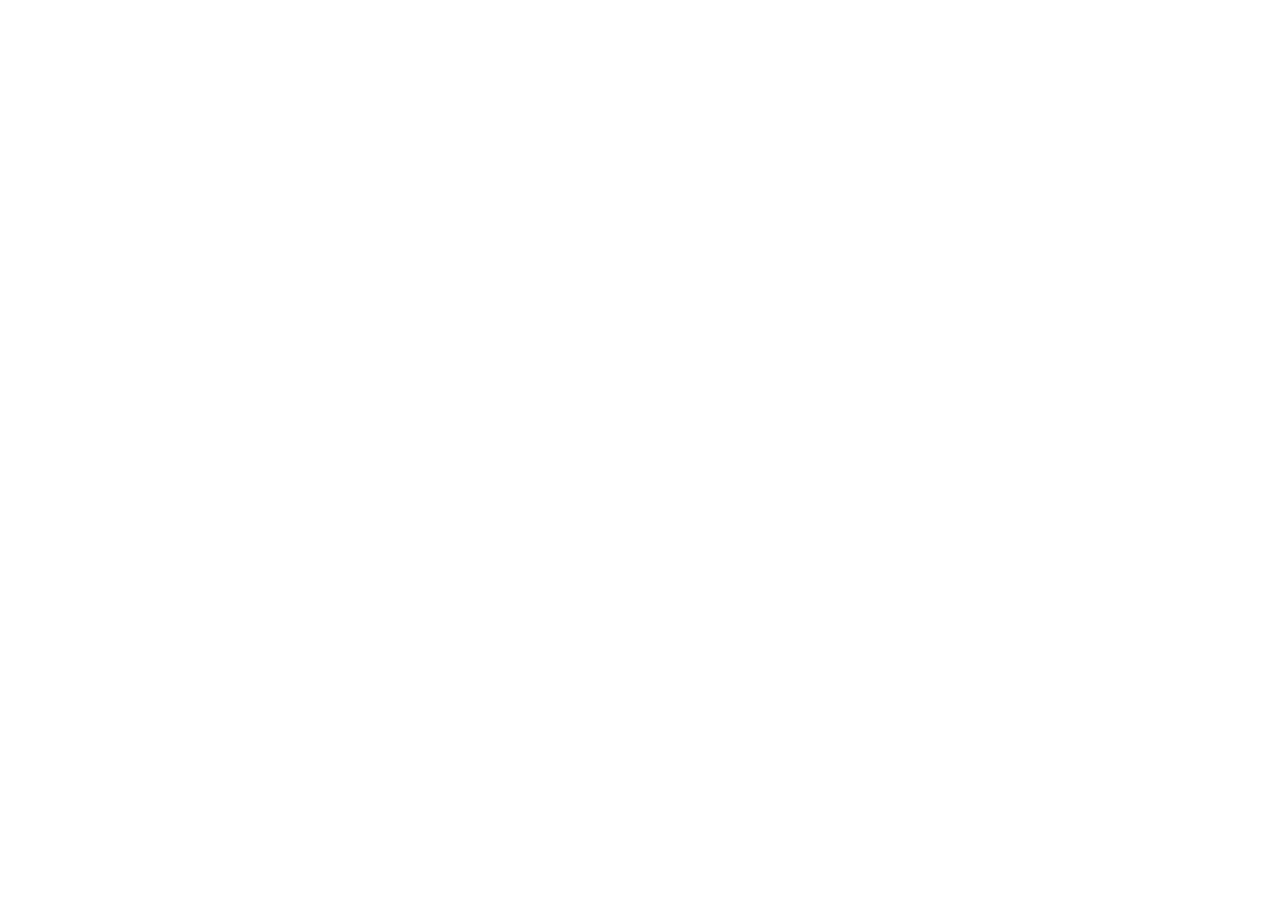
==== index.html @ a9b4769f "first setting" ====
<!DOCTYPE html>
<html lang="ko">
<head>
  <meta charset="UTF-8">
  <meta name="viewport" content="width=device-width, initial-scale=1.0">
  <title>HANDDIMI</title>
</head>
<body>
  

  <script type="module" src="./js/main.js"></script>
</body>
</html>
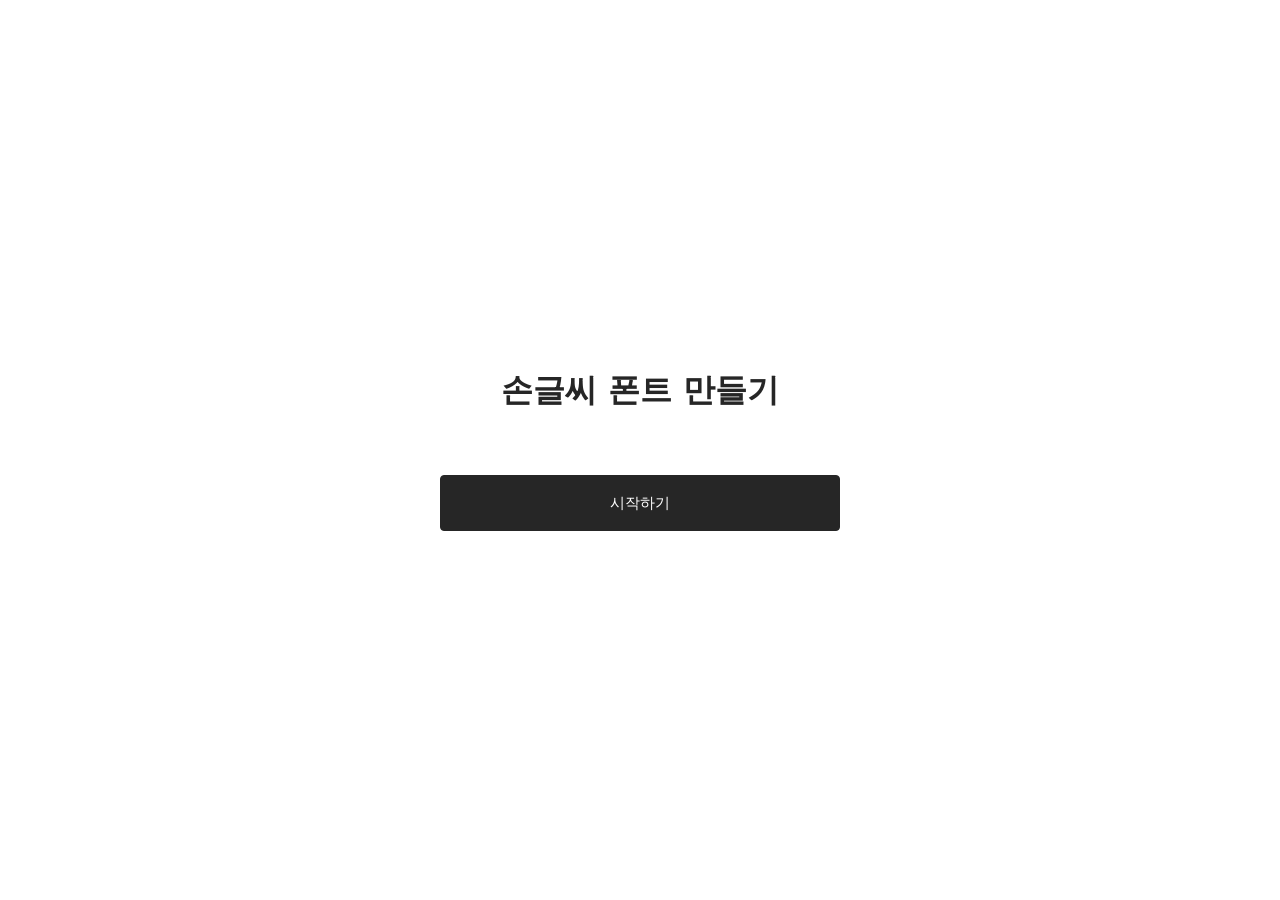
==== commit 01ce7ed7: "feat: 각 페이지 html 화면 구성" ====
--- a/index.html
+++ b/index.html
@@ -3,11 +3,14 @@
 <head>
   <meta charset="UTF-8">
   <meta name="viewport" content="width=device-width, initial-scale=1.0">
-  <title>HANDDIMI</title>
+  <title>손글씨 폰트 만들기 | HANDDIMI</title>
+  <link rel="stylesheet" href="./css/reset.css">
+  <link rel="stylesheet" href="./css/style.css">
 </head>
 <body>
-  
-
-  <script type="module" src="./js/main.js"></script>
+  <main class="start-page">
+    <h1>손글씨 폰트 만들기</h1>
+    <a class="btn btn-primary" href="./file.html">시작하기</a>
+  </main>
 </body>
-</html>+</html>
--- a/css/style.css
+++ b/css/style.css
@@ -0,0 +1,329 @@
+:root {
+  color-scheme: light;
+  --ink: #262626;
+  --muted: #666;
+  --line: #ccc;
+  --surface: #fff;
+  --radius: 4px;
+  font-family: Pretendard, "Noto Sans KR", system-ui, sans-serif;
+}
+
+body {
+  color: var(--ink);
+  background: var(--surface);
+  min-height: 100vh;
+}
+
+:focus-visible {
+  outline: 2px solid #555;
+  outline-offset: 3px;
+}
+
+.page {
+  width: min(1120px, calc(100% - 40px));
+  margin: 80px auto;
+}
+
+.wide-page {
+  width: min(1312px, calc(100% - clamp(40px, 9vw, 128px)));
+  margin-top: 76px;
+}
+
+.header, .header-buttons, .button-row {
+  display: flex;
+  align-items: center;
+  gap: 12px;
+}
+
+.header { justify-content: space-between; }
+.title { font-size: 30px; line-height: 1.2; }
+
+.btn {
+  display: inline-flex;
+  align-items: center;
+  justify-content: center;
+  min-height: 48px;
+  padding: 0 24px;
+  border: 1px solid var(--line);
+  border-radius: var(--radius);
+  background: var(--surface);
+  color: var(--ink);
+  font-size: 15px;
+  cursor: pointer;
+}
+
+.btn:hover { background: #f5f5f5; }
+.btn:disabled { opacity: 0.45; cursor: default; }
+.btn-wide { width: 168px; }
+.btn-mid { width: 148px; }
+.btn-return { width: 210px; }
+.btn-download { width: 208px; }
+
+.btn-primary {
+  min-width: 160px;
+  border-color: var(--ink);
+  background: var(--ink);
+  color: #fff;
+}
+
+.btn-primary:hover { background: #111; }
+
+.field {
+  display: grid;
+  gap: 10px;
+  font-size: 13px;
+}
+
+.field input,
+.field select,
+.field textarea {
+  width: 100%;
+  min-width: 0;
+  min-height: 48px;
+  padding: 10px 12px;
+  border: 1px solid var(--line);
+  border-radius: var(--radius);
+  background: var(--surface);
+  font-size: 14px;
+}
+
+.field small {
+  margin-top: -4px;
+  color: var(--muted);
+}
+
+[role="status"]:not(:empty) {
+  margin-top: 12px;
+  font-size: 14px;
+}
+
+.sr-only {
+  position: absolute;
+  width: 1px;
+  height: 1px;
+  overflow: hidden;
+  clip-path: inset(50%);
+  white-space: nowrap;
+}
+
+.start-page {
+  display: grid;
+  align-content: center;
+  justify-items: center;
+  min-height: 100vh;
+  gap: 62px;
+  padding: 20px;
+  text-align: center;
+}
+
+.start-page h1 { font-size: 32px; }
+.start-page .btn { width: min(400px, 100%); min-height: 56px; }
+
+.library-empty {
+  display: grid;
+  min-height: 460px;
+  place-content: center;
+  gap: 8px;
+  text-align: center;
+  color: #444;
+}
+
+.library-empty h2 { font-size: 23px; }
+.library-empty p { color: var(--muted); font-size: 14px; }
+.library-table { margin-top: 43px; overflow-x: auto; }
+
+.library-table table {
+  width: 100%;
+  min-width: 540px;
+  border-collapse: collapse;
+  text-align: left;
+}
+
+.library-table :is(th, td) { padding: 18px 20px; }
+.library-table th { color: var(--muted); font-size: 13px; font-weight: 400; }
+.library-table td { height: 88px; border-bottom: 1px solid #e2e2e2; font-size: 15px; }
+.library-table td:first-child { font-size: 17px; font-weight: 500; }
+.library-table td:nth-child(3) { color: var(--muted); }
+.library-table td:last-child { text-align: right; }
+
+.text-button {
+  padding: 6px 0;
+  border: 0;
+  background: transparent;
+  cursor: pointer;
+}
+
+.text-button:hover { text-decoration: underline; }
+
+.dialog {
+  width: min(520px, calc(100% - 32px));
+  padding: 32px;
+  border: 0;
+  border-radius: 8px;
+  color: var(--ink);
+}
+
+.dialog::backdrop { background: rgb(0 0 0 / 30%); }
+.dialog h2 { margin-bottom: 24px; font-size: 24px; }
+.dialog .button-row { justify-content: flex-end; margin-top: 28px; }
+
+.draw-page { color: #222; }
+.draw-page .title { font-size: 28px; }
+.draw-page .btn { border-radius: 0; }
+.draw-page .btn-primary { width: 160px; }
+
+.draw-page .info {
+  display: flex;
+  align-items: center;
+  margin: 28px 0 20px;
+}
+
+.info-label { margin-right: 36px; font-size: 14px; }
+.current-letter { font-size: 44px; font-weight: 700; }
+.progress { margin-left: auto; margin-right: min(7.5%, 84px); font-size: 20px; }
+
+#canvas-box {
+  border: 1px solid var(--line);
+  line-height: 0;
+}
+
+#canvas-box canvas {
+  display: block;
+  max-width: 100%;
+  height: auto !important;
+  cursor: crosshair;
+}
+
+.draw-page .footer {
+  display: flex;
+  justify-content: space-between;
+  gap: 12px;
+  margin-top: 24px;
+}
+
+.footer-left, .footer-right { display: flex; gap: 12px; }
+
+.overview-layout {
+  display: grid;
+  grid-template-columns: minmax(0, 928px) minmax(220px, 352px);
+  gap: 32px;
+  margin-top: 76px;
+}
+
+.alphabet-grid {
+  display: grid;
+  grid-template-columns: repeat(7, minmax(0, 1fr));
+  gap: 14px;
+}
+
+.letter-cell {
+  position: relative;
+  display: grid;
+  place-items: center;
+  aspect-ratio: 120 / 108;
+  border: 1px solid var(--line);
+  border-radius: var(--radius);
+  padding: 8px 10px;
+  color: var(--muted);
+  font-size: 10px;
+  align-content: start;
+  justify-content: start;
+}
+
+.letter-cell canvas {
+  position: absolute;
+  inset: 18% 15% 12%;
+  margin: auto;
+  max-width: 70%;
+  max-height: 70%;
+  object-fit: contain;
+  mix-blend-mode: multiply;
+}
+
+.export-panel { max-width: 300px; }
+.font-progress { margin-bottom: 46px; font-size: 18px; }
+.export-actions { display: grid; gap: 14px; margin-top: 28px; }
+
+.letter-layout {
+  display: grid;
+  grid-template-columns: minmax(230px, 336px) minmax(0, 952px);
+  gap: 24px;
+  margin-top: 54px;
+}
+
+.letter-controls { padding: 28px 24px 0; }
+.letter-controls > * + * { margin-top: 24px; }
+.letter-controls textarea { min-height: 230px; resize: vertical; }
+.letter-preview figcaption { margin-bottom: 18px; font-size: 13px; }
+
+#preview {
+  overflow: hidden;
+  border: 1px solid var(--line);
+  border-radius: var(--radius);
+  min-height: min(42vw, 600px);
+}
+
+#preview canvas {
+  display: block;
+  max-width: 100%;
+  height: auto !important;
+}
+
+.paper-options { margin-inline: 0; padding: 0; border: 0; min-width: 0; }
+.paper-options legend { margin-bottom: 12px; font-size: 13px; }
+.paper-choices { display: grid; grid-template-columns: repeat(3, minmax(0, 1fr)); gap: 9px; }
+
+.paper-option {
+  display: grid;
+  gap: 6px;
+  padding: 0;
+  border: 0;
+  background: transparent;
+  text-align: left;
+  font-size: 12px;
+  cursor: pointer;
+}
+
+.paper-option span {
+  aspect-ratio: 90 / 82;
+  border: 1px solid var(--line);
+  border-radius: var(--radius);
+  background-origin: content-box;
+  background-clip: content-box;
+  padding: 6px;
+}
+
+.paper-option.selected span { box-shadow: inset 0 0 0 1px var(--ink); border-color: var(--ink); }
+.paper-option[data-paper="lined"] span { background-image: repeating-linear-gradient(transparent 0 13px, #ddd 13px 14px); }
+.paper-option[data-paper="grid"] span {
+  background-image: repeating-linear-gradient(transparent 0 12px, #eee 12px 13px),
+    repeating-linear-gradient(90deg, transparent 0 12px, #eee 12px 13px);
+}
+
+.modal {
+  position: fixed;
+  z-index: 1;
+  inset: 0;
+  overflow: auto;
+  background: rgb(0 0 0 / 50%);
+  padding: 24px;
+}
+
+.modal-content { display: grid; justify-items: end; gap: 12px; max-width: 952px; margin: auto; }
+.modal-content img { display: block; width: 100%; background: var(--surface); }
+
+@media (max-width: 760px) {
+  .page { margin-top: 36px; }
+  .header, .header-buttons, .draw-page .footer, .footer-left, .footer-right { flex-wrap: wrap; }
+  .overview-layout, .letter-layout { grid-template-columns: 1fr; margin-top: 40px; }
+  .alphabet-grid { gap: 8px; }
+  .letter-controls { padding: 0; }
+  .export-panel { max-width: none; }
+  .font-progress { margin-bottom: 24px; }
+}
+
+@media (max-width: 420px) {
+  .alphabet-grid { grid-template-columns: repeat(5, minmax(0, 1fr)); }
+  .btn { padding-inline: 14px; }
+  .dialog { padding: 20px; }
+}
